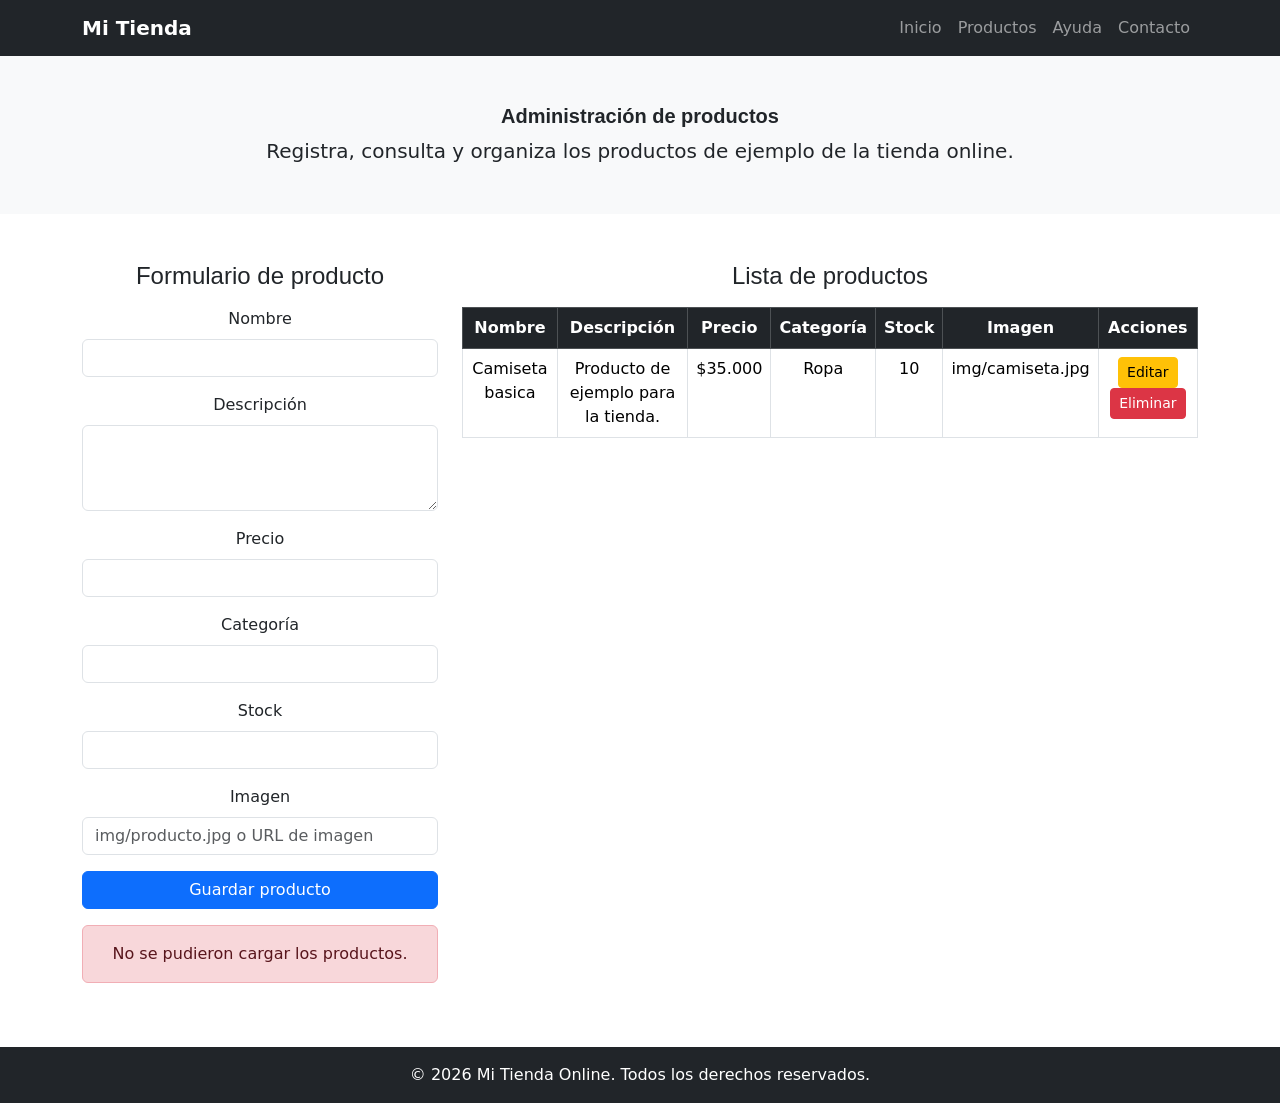
==== frontend/admin-productos.html @ f1050b27 "Agrega gestión y catálogo de productos conectados al backend" ====
<!doctype html>
<html lang="es">
  <head>
    <meta charset="UTF-8" />
    <meta name="viewport" content="width=device-width, initial-scale=1.0" />
    <meta
      name="description"
      content="Pagina para administrar productos de una tienda online basica."
    />
    <title>Administracion de productos</title>

    <link
      href="https://cdn.jsdelivr.net/npm/bootstrap@5.3.3/dist/css/bootstrap.min.css"
      rel="stylesheet"
    />
    <link rel="stylesheet" href="css/estilos.css" />
  </head>

  <body>
    <!-- Barra de navegacion principal -->
    <nav class="navbar navbar-expand-lg bg-dark navbar-dark">
      <div class="container">
        <a class="navbar-brand fw-bold" href="index.html">Mi Tienda</a>
        <button
          class="navbar-toggler"
          type="button"
          data-bs-toggle="collapse"
          data-bs-target="#menuPrincipal"
          aria-controls="menuPrincipal"
          aria-expanded="false"
          aria-label="Abrir menu de navegacion"
        >
          <span class="navbar-toggler-icon"></span>
        </button>

        <div class="collapse navbar-collapse" id="menuPrincipal">
          <ul class="navbar-nav ms-auto">
            <li class="nav-item">
              <a class="nav-link" href="index.html">Inicio</a>
            </li>
            <li class="nav-item">
              <a class="nav-link" href="productos.html">Productos</a>
            </li>
            <li class="nav-item">
              <a class="nav-link" href="ayuda.html">Ayuda</a>
            </li>
            <li class="nav-item">
              <a class="nav-link" href="contacto.html">Contacto</a>
            </li>
          </ul>
        </div>
      </div>
    </nav>

    <main>
      <!-- Encabezado de la pagina -->
      <section class="py-5 text-center bg-light">
        <div class="container">
          <h1 class="fw-bold">Administraci&oacute;n de productos</h1>
          <p class="lead mb-0">
            Registra, consulta y organiza los productos de ejemplo de la tienda
            online.
          </p>
        </div>
      </section>

      <section class="py-5">
        <div class="container">
          <div class="row g-4">
            <div class="col-lg-4">
              <h2 class="h4 mb-3">Formulario de producto</h2>

              <!-- Formulario que sera usado por js/productos.js -->
              <form id="formProducto">
                <div class="mb-3">
                  <label for="nombre" class="form-label">Nombre</label>
                  <input
                    type="text"
                    class="form-control"
                    id="nombre"
                    name="nombre"
                    required
                  />
                </div>

                <div class="mb-3">
                  <label for="descripcion" class="form-label"
                    >Descripci&oacute;n</label
                  >
                  <textarea
                    class="form-control"
                    id="descripcion"
                    name="descripcion"
                    rows="3"
                    required
                  ></textarea>
                </div>

                <div class="mb-3">
                  <label for="precio" class="form-label">Precio</label>
                  <input
                    type="number"
                    class="form-control"
                    id="precio"
                    name="precio"
                    min="0"
                    step="0.01"
                    required
                  />
                </div>

                <div class="mb-3">
                  <label for="categoria" class="form-label">Categor&iacute;a</label>
                  <input
                    type="text"
                    class="form-control"
                    id="categoria"
                    name="categoria"
                    required
                  />
                </div>

                <div class="mb-3">
                  <label for="stock" class="form-label">Stock</label>
                  <input
                    type="number"
                    class="form-control"
                    id="stock"
                    name="stock"
                    min="0"
                    required
                  />
                </div>

                <div class="mb-3">
                  <label for="imagen" class="form-label">Imagen</label>
                  <input
                    type="text"
                    class="form-control"
                    id="imagen"
                    name="imagen"
                    placeholder="img/producto.jpg o URL de imagen"
                    required
                  />
                </div>

                <button type="submit" class="btn btn-primary w-100">
                  Guardar producto
                </button>
              </form>
            </div>

            <div class="col-lg-8">
              <h2 class="h4 mb-3">Lista de productos</h2>

              <div class="table-responsive">
                <table id="tablaProductos" class="table table-bordered table-hover">
                  <thead class="table-dark">
                    <tr>
                      <th>Nombre</th>
                      <th>Descripci&oacute;n</th>
                      <th>Precio</th>
                      <th>Categor&iacute;a</th>
                      <th>Stock</th>
                      <th>Imagen</th>
                      <th>Acciones</th>
                    </tr>
                  </thead>
                  <tbody>
                    <tr>
                      <td>Camiseta basica</td>
                      <td>Producto de ejemplo para la tienda.</td>
                      <td>$35.000</td>
                      <td>Ropa</td>
                      <td>10</td>
                      <td>img/camiseta.jpg</td>
                      <td>
                        <button type="button" class="btn btn-warning btn-sm">
                          Editar
                        </button>
                        <button type="button" class="btn btn-danger btn-sm">
                          Eliminar
                        </button>
                      </td>
                    </tr>
                  </tbody>
                </table>
              </div>
            </div>
          </div>
        </div>
      </section>
    </main>

    <!-- Pie de pagina basico -->
    <footer class="bg-dark text-white text-center py-3">
      <div class="container">
        <p class="mb-0">
          &copy; 2026 Mi Tienda Online. Todos los derechos reservados.
        </p>
      </div>
    </footer>

    <script src="https://cdn.jsdelivr.net/npm/bootstrap@5.3.3/dist/js/bootstrap.bundle.min.js"></script>
    <script src="js/productos.js"></script>
  </body>
</html>
---- frontend/css/estilos.css ----
/* =========================
   TÍTULOS
========================= */

h1 {
  font-size: 20px;
  font-family: 'Gill Sans', 'Gill Sans MT', Calibri, 'Trebuchet MS', sans-serif;
  font-weight: bold;
}

h2 {
  font: bold 14px sans-serif;
}


/* =========================
   NORMALIZACIÓN HTML5
========================= */

header, section, footer, aside, nav, article, hgroup {
  display: block;
}


/* =========================
   ESTRUCTURA GENERAL
========================= */

body {
  text-align: center;
}

.agrupar {
  width: 960px;
  border: 10px solid rgb(211, 15, 15);
  margin: 15px auto;
}


/* =========================
   CABECERA
========================= */

.cabecera {
  background: #fffbb9;
  border: 1px solid #999999;
  padding: 10px 5px;
}

.cabecera h1 {
  text-align: left;
}


/* =========================
   MENÚ
========================= */

.menu {
  background: #ccc;
  padding: 1px;
  text-align: left;
}

.menu li {
  list-style: none;
  padding: 5px;
  font: bold 14px verdana;
  display: inline-block;
}

.menu a {
  text-decoration: none;
  color: black;
}

.menu a:hover {
  color: blue;
}


/* =========================
   CONTENIDO PRINCIPAL
========================= */

.seccion {
  padding: 20px;
  width: 600px;
  float: left;
}

article {
  background: #fffbb9;
  border: 1px solid #999;
  padding: 20px;
  margin-bottom: 15px;
}

article footer {
  text-align: right;
  margin-top: 20px;
}

time {
  color: #999;
}


/* =========================
   BARRA LATERAL
========================= */

.columna {
  width: 300px;
  float: left;
  margin: 5px 0;
}

.columna blockquote {
  border: 1px solid black;
  padding: 40px;
  background: #fffbb9;
  margin-bottom: 60px;
}


/* =========================
   PIE DE PÁGINA
========================= */

.pie {
  clear: both;
  padding: 20px;
  background: #2d3436;
  color: #fff;
}


/* =========================
   IMÁGENES
========================= */

img {
  width: 80px;
  display: block;
  margin: 20px auto;
}
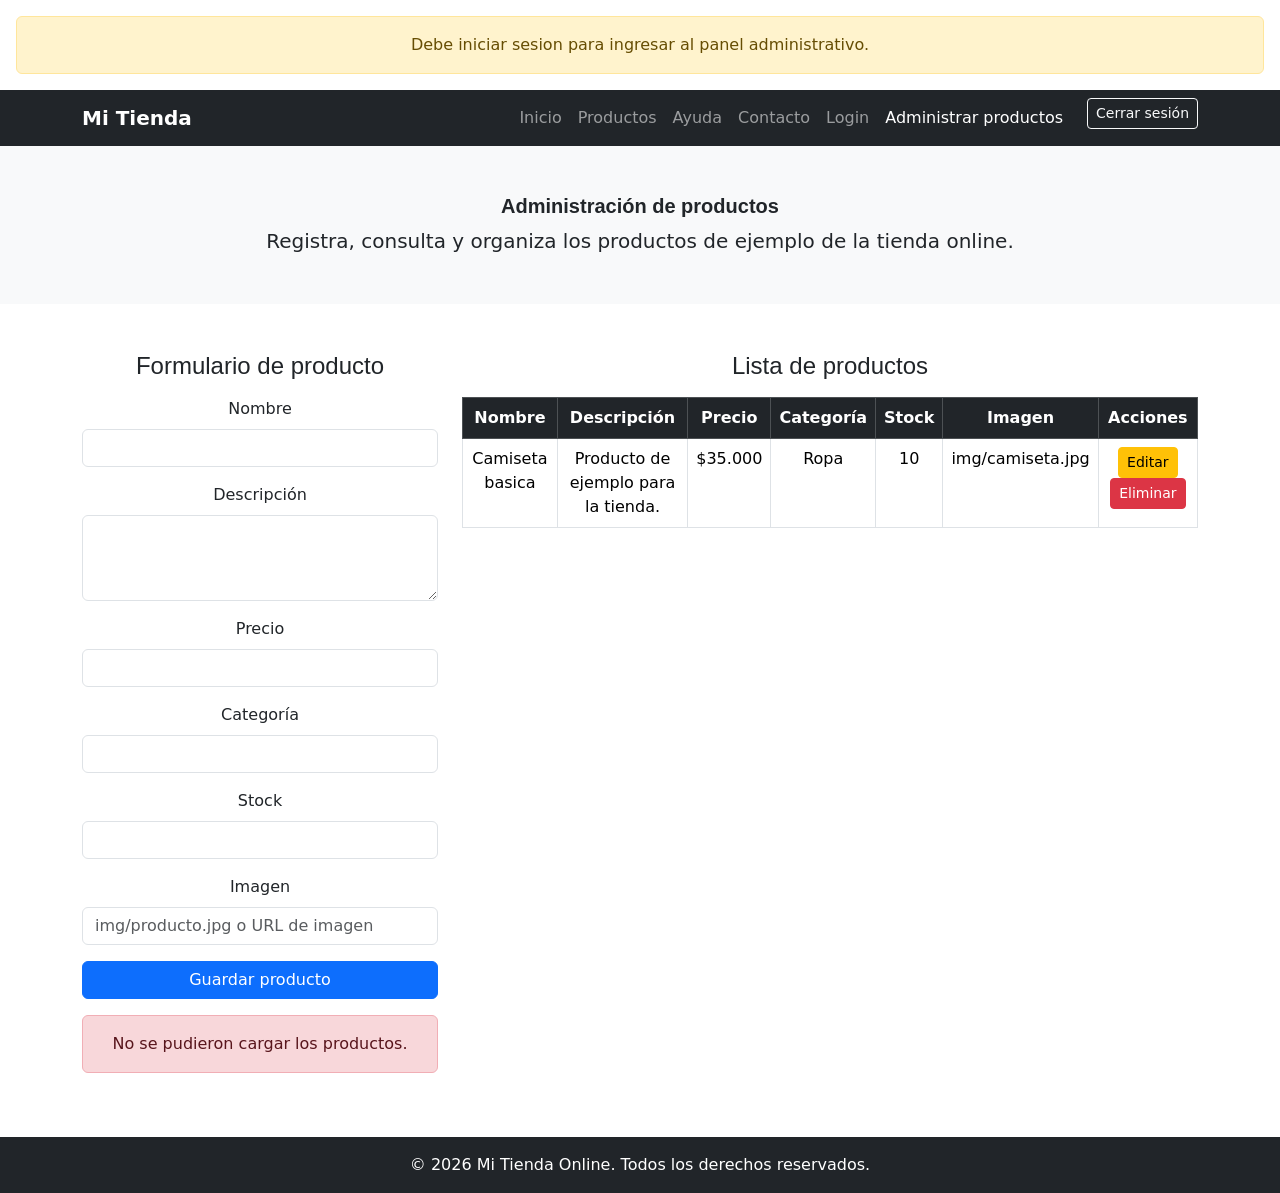
==== commit 94432142: "Agrega login básico y protección del panel administrativo" ====
--- a/frontend/admin-productos.html
+++ b/frontend/admin-productos.html
@@ -46,6 +46,26 @@
             </li>
             <li class="nav-item">
               <a class="nav-link" href="contacto.html">Contacto</a>
+            </li>
+            <li class="nav-item">
+              <a class="nav-link" href="login.html">Login</a>
+            </li>
+            <li class="nav-item">
+              <a
+                class="nav-link active"
+                aria-current="page"
+                href="admin-productos.html"
+                >Administrar productos</a
+              >
+            </li>
+            <li class="nav-item ms-lg-3">
+              <button
+                type="button"
+                class="btn btn-outline-light btn-sm"
+                id="btnCerrarSesion"
+              >
+                Cerrar sesi&oacute;n
+              </button>
             </li>
           </ul>
         </div>
@@ -202,6 +222,7 @@
     </footer>
 
     <script src="https://cdn.jsdelivr.net/npm/bootstrap@5.3.3/dist/js/bootstrap.bundle.min.js"></script>
+    <script src="js/auth.js"></script>
     <script src="js/productos.js"></script>
   </body>
 </html>
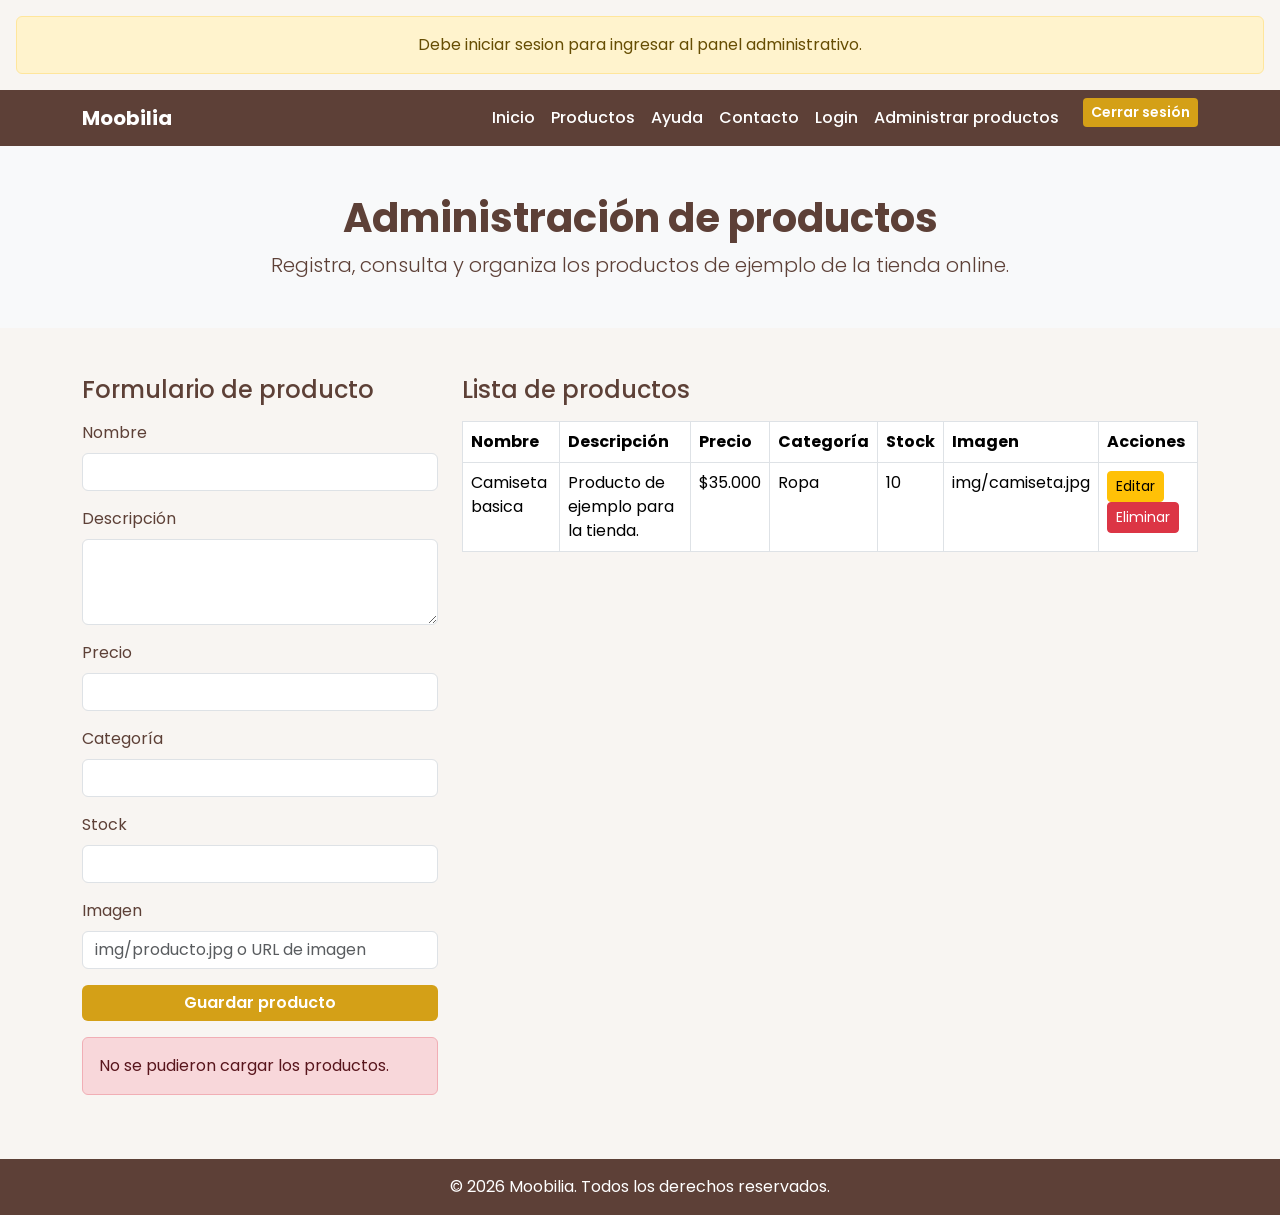
==== commit 04a6f01c: "modificacion de estilo visual" ====
--- a/frontend/admin-productos.html
+++ b/frontend/admin-productos.html
@@ -5,10 +5,15 @@
     <meta name="viewport" content="width=device-width, initial-scale=1.0" />
     <meta
       name="description"
-      content="Pagina para administrar productos de una tienda online basica."
+      content="Gestiona el catálogo de productos mediante las operaciones de creación, consulta, actualización y eliminación."
     />
-    <title>Administracion de productos</title>
-
+    <title>Panel Administrativo Moobilia</title>
+    <link rel="preconnect" href="https://fonts.googleapis.com" />
+    <link rel="preconnect" href="https://fonts.gstatic.com" crossorigin />
+    <link
+      href="https://fonts.googleapis.com/css2?family=Poppins:wght@300;400;500;600;700&display=swap"
+      rel="stylesheet"
+    />
     <link
       href="https://cdn.jsdelivr.net/npm/bootstrap@5.3.3/dist/css/bootstrap.min.css"
       rel="stylesheet"
@@ -18,9 +23,9 @@
 
   <body>
     <!-- Barra de navegacion principal -->
-    <nav class="navbar navbar-expand-lg bg-dark navbar-dark">
+    <nav class="navbar navbar-expand-lg navbar-moobilia">
       <div class="container">
-        <a class="navbar-brand fw-bold" href="index.html">Mi Tienda</a>
+        <a class="navbar-brand fw-bold" href="index.html">Moobilia</a>
         <button
           class="navbar-toggler"
           type="button"
@@ -61,7 +66,7 @@
             <li class="nav-item ms-lg-3">
               <button
                 type="button"
-                class="btn btn-outline-light btn-sm"
+                class="btn btn-moobilia btn-sm"
                 id="btnCerrarSesion"
               >
                 Cerrar sesi&oacute;n
@@ -130,7 +135,9 @@
                 </div>
 
                 <div class="mb-3">
-                  <label for="categoria" class="form-label">Categor&iacute;a</label>
+                  <label for="categoria" class="form-label"
+                    >Categor&iacute;a</label
+                  >
                   <input
                     type="text"
                     class="form-control"
@@ -164,7 +171,7 @@
                   />
                 </div>
 
-                <button type="submit" class="btn btn-primary w-100">
+                <button type="submit" class="btn btn-moobilia w-100">
                   Guardar producto
                 </button>
               </form>
@@ -174,8 +181,11 @@
               <h2 class="h4 mb-3">Lista de productos</h2>
 
               <div class="table-responsive">
-                <table id="tablaProductos" class="table table-bordered table-hover">
-                  <thead class="table-dark">
+                <table
+                  id="tablaProductos"
+                  class="table table-bordered table-hover"
+                >
+                  <thead class="tabla-moobilia">
                     <tr>
                       <th>Nombre</th>
                       <th>Descripci&oacute;n</th>
@@ -213,11 +223,9 @@
     </main>
 
     <!-- Pie de pagina basico -->
-    <footer class="bg-dark text-white text-center py-3">
+    <footer class="footer-moobilia text-center py-3">
       <div class="container">
-        <p class="mb-0">
-          &copy; 2026 Mi Tienda Online. Todos los derechos reservados.
-        </p>
+        <p class="mb-0">&copy; 2026 Moobilia. Todos los derechos reservados.</p>
       </div>
     </footer>
 
--- a/frontend/css/estilos.css
+++ b/frontend/css/estilos.css
@@ -1,148 +1,71 @@
-/* =========================
-   TÍTULOS
-========================= */
+:root {
+    --fondo-principal: #F8F5F2;
+    --marron-oscuro: #5D4037;
+    --mostaza-quemada: #D4A017;
 
-h1 {
-  font-size: 20px;
-  font-family: 'Gill Sans', 'Gill Sans MT', Calibri, 'Trebuchet MS', sans-serif;
-  font-weight: bold;
+    --fondo-secundario: #FFFFFF;
+    --mostaza-hover: #B88912;
 }
 
-h2 {
-  font: bold 14px sans-serif;
+body {
+    font-family: 'Poppins', sans-serif;
+    background-color: var(--fondo-principal);
+    color: var(--marron-oscuro);
 }
 
-
-/* =========================
-   NORMALIZACIÓN HTML5
-========================= */
-
-header, section, footer, aside, nav, article, hgroup {
-  display: block;
+.navbar-moobilia {
+    background-color: var(--marron-oscuro);
 }
 
-
-/* =========================
-   ESTRUCTURA GENERAL
-========================= */
-
-body {
-  text-align: center;
+.navbar-moobilia .nav-link,
+.navbar-moobilia .navbar-brand {
+    color: white !important;
+    font-weight: 500;
 }
 
-.agrupar {
-  width: 960px;
-  border: 10px solid rgb(211, 15, 15);
-  margin: 15px auto;
+.navbar-moobilia .nav-link:hover {
+    color: var(--mostaza-quemada) !important;
 }
 
-
-/* =========================
-   CABECERA
-========================= */
-
-.cabecera {
-  background: #fffbb9;
-  border: 1px solid #999999;
-  padding: 10px 5px;
+.btn-moobilia {
+    background-color: var(--mostaza-quemada);
+    border: none;
+    color: white;
+    font-weight: 600;
 }
 
-.cabecera h1 {
-  text-align: left;
+.btn-moobilia:hover {
+    background-color: var(--mostaza-hover);
+    color: white;
 }
 
-
-/* =========================
-   MENÚ
-========================= */
-
-.menu {
-  background: #ccc;
-  padding: 1px;
-  text-align: left;
+.card {
+    border: none;
+    border-radius: 15px;
+    background-color: var(--fondo-secundario);
+    box-shadow: 0 4px 12px rgba(0,0,0,.08);
+    transition: transform .2s ease;
 }
 
-.menu li {
-  list-style: none;
-  padding: 5px;
-  font: bold 14px verdana;
-  display: inline-block;
+.card:hover {
+    transform: translateY(-3px);
 }
 
-.menu a {
-  text-decoration: none;
-  color: black;
+h1,
+h2,
+h3,
+h4,
+h5 {
+    color: var(--marron-oscuro);
+    font-weight: 600;
 }
 
-.menu a:hover {
-  color: blue;
+.footer-moobilia {
+    background-color: var(--marron-oscuro);
+    color: white;
 }
 
-
-/* =========================
-   CONTENIDO PRINCIPAL
-========================= */
-
-.seccion {
-  padding: 20px;
-  width: 600px;
-  float: left;
-}
-
-article {
-  background: #fffbb9;
-  border: 1px solid #999;
-  padding: 20px;
-  margin-bottom: 15px;
-}
-
-article footer {
-  text-align: right;
-  margin-top: 20px;
-}
-
-time {
-  color: #999;
-}
-
-
-/* =========================
-   BARRA LATERAL
-========================= */
-
-.columna {
-  width: 300px;
-  float: left;
-  margin: 5px 0;
-}
-
-.columna blockquote {
-  border: 1px solid black;
-  padding: 40px;
-  background: #fffbb9;
-  margin-bottom: 60px;
-}
-
-
-/* =========================
-   PIE DE PÁGINA
-========================= */
-
-.pie {
-  clear: both;
-  padding: 20px;
-  background: #2d3436;
-  color: #fff;
-}
-
-
-/* =========================
-   IMÁGENES
-========================= */
-
-img {
-  width: 80px;
-  display: block;
-  margin: 20px auto;
-}
-
+.tabla-moobilia {
+    background-color: var(--marron-oscuro);
+    color: white;
+}
